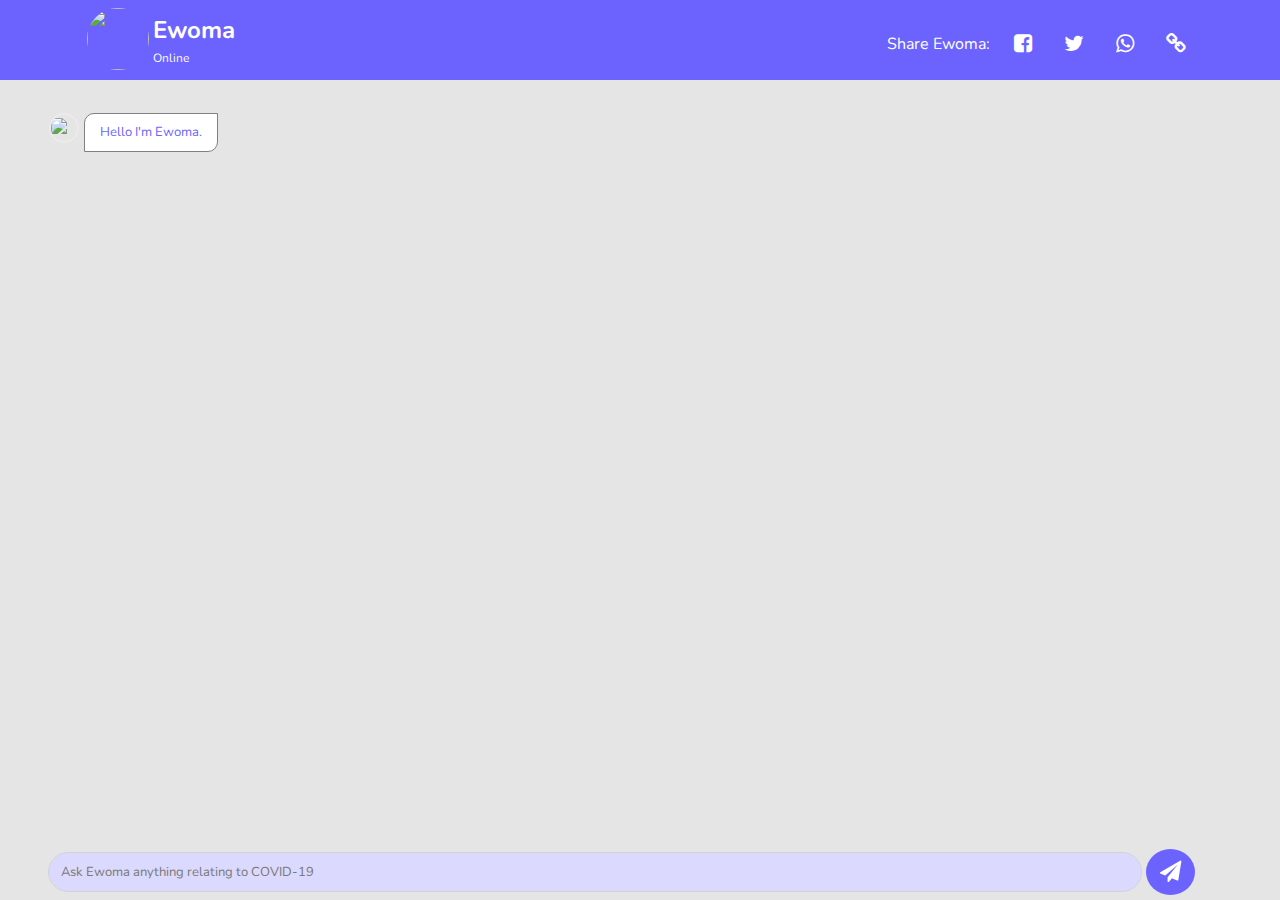
==== public/index.html @ 7cbd9201 "fix" ====
<!DOCTYPE html>
<html lang="en">

<head>
    <meta charset="UTF-8">
    <meta name="viewport" content="width=device-width, initial-scale=1.0">
    <meta http-equiv="X-UA-Compatible" content="ie=edge">
    <title>Ewoma</title>
    <link rel="icon" href="images/avatar.png" type="image/png" sizes="16x16">
    <link href="https://fonts.googleapis.com/css?family=Amaranth|Nunito|Rajdhani&display=swap" rel="stylesheet">
    <link rel="stylesheet" href="https://cdnjs.cloudflare.com/ajax/libs/font-awesome/4.7.0/css/font-awesome.min.css">
    <link rel="stylesheet" href="https://cdnjs.cloudflare.com/ajax/libs/animate.css/3.7.2/animate.min.css">
    <link rel="stylesheet" href="https://stackpath.bootstrapcdn.com/bootstrap/4.4.1/css/bootstrap.min.css"
        integrity="sha384-Vkoo8x4CGsO3+Hhxv8T/Q5PaXtkKtu6ug5TOeNV6gBiFeWPGFN9MuhOf23Q9Ifjh" crossorigin="anonymous">
    <link rel="stylesheet" href="https://cdnjs.cloudflare.com/ajax/libs/animate.css/3.7.2/animate.min.css">
    <link rel="stylesheet" href="styles/animations.css">
    <link rel="stylesheet" href="styles/global.css">
    <link rel="stylesheet" href="styles/index.css">
    <script src="https://stackpath.bootstrapcdn.com/bootstrap/4.4.1/js/bootstrap.min.js"
    integrity="sha384-wfSDF2E50Y2D1uUdj0O3uMBJnjuUD4Ih7YwaYd1iqfktj0Uod8GCExl3Og8ifwB6"
    crossorigin="anonymous"></script>
    <style>
        .bg-parent {
            background: linear-gradient(rgba(0,0,0,0.1), rgba(0,0,0,0.1)), url('../images/BG.png');
            background-size: 70%;
            height: 100vh;
            background-position: center;
        }
    </style>
</head>

<body>
    <section class="container-fluid nunito bg-parent">
        <section class="row">
            <section class="col-12 p-0 pl-lg-5 pr-lg-5 our-nav">
                <div data-header>
                    <nav class="navbar-expand-lg navbar-fixed-top navbar-light col-12 row" style="z-index: 9999;">
                        <div class="online-chatbot col-10 col-md-6 col-lg-6 mt-2 ml-lg-4">
                            <div class="chatbot-image float-left mr-1 ">
                                <img src="images/avatar.png" alt="">
                            </div>
                            <div class="chatbot-name-status">
                                <h4 class="chatbot-name mt-2 mb-0 bold">Ewoma</h4>
                                <span class="chatbot-status font-12px">Online</span>
                            </div>
                        </div>
                        <div class="col-2 col-md-6 col-lg-6 p-0 6 mt-4">
                            <img id="menu-icon" class="menu-icon" src="images/menu.png" width="40" height="40" />
                            <!-- <button class="navbar-toggler float-right" type="button" data-toggle="collapse"
                            data-target="#navbarSupportedContent" aria-controls="navbarSupportedContent" aria-expanded="false"
                            aria-label="Toggle navigation">
                            <span class="navbar-toggler-icon"></span>
                            </button> -->
                            
                            <div class="collapse navbar-collapse" id="navbarSupportedContent">
                                <ul class="navbar-nav ml-auto mr-4" style=" flex-direction: row;">
                                    <span class="mt-2 mr-2">Share Ewoma:</span>
                                    <li class="nav-item mx-2 active">
                                        <a class="nav-link" href="#"><i class="k fab fa fa-lg fa-facebook-square"></i></a>
                                    </li>
                                    <li class="nav-item mx-2 active">
                                        <a class="nav-link" href="#"><i class="fab fa fa-lg fa-twitter"></i></a>
                                    </li>
                                    <li class="nav-item mx-2 active">
                                        <a class="nav-link" href="#"><i class="fab fa fa-lg fa-whatsapp"></i></a>
                                    </li>
                                    <li class="nav-item mx-2 active">
                                        <a class="nav-link" href="#"><i class="fas fa fa-lg fa-link"></i></a>
                                    </li>
                                </ul>
                            </div>
                        </div>
                    </nav>
                    <ul data-mobileNav class="mobile-nav text-center">
                        <span class="mt-2 mr-1 p-0 text-left">Share Ewoma:</span>
                        <li class="nav-item mx-1 active">
                            <a class="nav-link" href="#"><i class="k fab fa fa-lg fa-facebook-square"></i></a>
                        </li>
                        <li class="nav-item mx-1 active">
                            <a class="nav-link" href="#"><i class="fab fa fa-lg fa-twitter"></i></a>
                        </li>
                        <li class="nav-item mx-1 active">
                            <a class="nav-link" href="#"><i class="fab fa fa-lg fa-whatsapp"></i></a>
                        </li>
                        <li class="nav-item mx-1 active">
                            <a class="nav-link" href="#"><i class="fas fa fa-lg fa-link"></i></a>
                        </li>
                    </ul>
                    <ul data-c19 class="c19-nav">
                        <span class="mt-2 mr-1 p-0 text-center">Hey Pal: You are currently in 
                            <span style="color: rgb(235, 6, 6);">c19</span> mode, type
                            <span style="color: rgb(235, 6, 6);">#</span> to opt out.
                            <span id="read-more-c19" data-toggle="modal" data-target="#exampleModalScrollable" style="color: #e6e6e6; text-decoration: underline; cursor: pointer;"> Read More</span>
                        </span>
                        <img id="close-c19" src="images/closeicon.png" class="mr-0 mr-lg-5" style="
                        text-align: right; position: absolute; right: 0; top: -3px; cursor: pointer;" close />
                    </ul>
                </div>
            </section>
            
            <div class="col-12 pl-lg-5 pr-lg-5">
                <div data-chat class="chat-area">
                    <div id="chat-display" class="col-12 mt-4 p-0 chat-display scroller">
                        <!--Message display Spot-->
                    </div>
                    <div class="col-11 col-md-12 p-0 col-lg-11 mt-2 type-message-area row">
                        <form data-chatform id="chatForm" class="chatForm row">
                            <div id="chat-input-box" class="form-group mb-0 p-0">
                                <input id="MSG" type="text" class="form-control type-message-input mt-3"
                                    placeholder="Ask Ewoma anything relating to COVID-19">
                            </div>
                            <div id="chat-send-box" class="button-send-con pl-1">
                                <button id="socket_check" class="btn btn-brand">
                                    <i class="fas fa fa-paper-plane fa-lg"></i>
                                </button>
                            </div>
                        </form>
                        <script>
                               function myFunction(x) {
                                if (x.matches) { // If media query matches
                                    document.querySelector('[data-header]').classList.add('container');
                                    document.querySelector('[data-chat]').classList.add('container');
                                    document.querySelector('[data-chatform]').classList.add('container');
                                    document.querySelector('[data-chatform]').classList.remove('col-12', 'mx-auto');
                                
                                } else {
                                    document.querySelector('[data-header]').classList.remove('container');
                                    document.querySelector('[data-chat]').classList.remove('container');
                                    document.querySelector('[data-chatform]').classList.remove('container');
                                    document.querySelector('[data-chatform]').classList.add('col-12', 'mx-auto');
                                    
                                }
                                }
                                
                                var x = window.matchMedia("(min-width: 1600px)")
                                myFunction(x) // Call listener function at run time
                                x.addListener(myFunction) // Attach listener function on state changes
                        </script>
                    </div>
                </div>
            </div>

        </section>
    </section>
    <!-- Modal -->
    <div style="z-index: 9999999999999999999999;" class="modal fade" id="exampleModalScrollable" tabindex="-1" role="dialog" aria-labelledby="exampleModalScrollableTitle" aria-hidden="true">
        <div class="modal-dialog modal-dialog-scrollable" role="document">
        <div class="modal-content">
            <div class="modal-header">
            <h5 class="modal-title" id="exampleModalScrollableTitle" style="color: grey; text-align: center;">
                About <span style="color: red;">c19</span> Mode</h5>
            <button type="button" class="close" data-dismiss="modal" aria-label="Close">
                <span aria-hidden="true">&times;</span>
            </button>
            </div>
            <div class="modal-body" style="color: grey;">
             When you are in <span style="color: red;">c19</span> mode, your chats will be related to only to <span style="color: red;">c19</span> command only,
             <span style="color: #6C63FF;">Ewoma</span> will communicate with you base on the format list provided in <span style="color: red;">c19</span> mode.<br><br>
             To option out from <span style="color: red;">c19</span> mode, please type <span>#</span>
            </div>
            <div class="modal-footer">
            <button style="background: #6C63FF; border-color: #6C63FF; font-weight: bold;" type="button" class="btn btn-primary" data-dismiss="modal">Close</button>
            </div>
        </div>
        </div>
    </div>

    <script src="https://code.jquery.com/jquery-3.1.0.js"></script>
    <script src="https://cdn.jsdelivr.net/npm/popper.js@1.16.0/dist/umd/popper.min.js"
        integrity="sha384-Q6E9RHvbIyZFJoft+2mJbHaEWldlvI9IOYy5n3zV9zzTtmI3UksdQRVvoxMfooAo"
        crossorigin="anonymous"></script>
    <!-- global.js will hold the activation of the service worker so it should be added to every page -->
    <script src="js/global.js"></script>
    <script src="js/socket/socket.io.js"></script>
    <script src="js/bot.js"></script>
    <script src="js/bot-chat.js"></script>
    <script src="js/training.js"></script>
    <script src="js/covid19Apis.js"></script>
    <script src="js/covid19SocketTrigger.js"></script>
    <script src="js/covid19SocketEmit.js"></script>
    <script src="js/manipulations.js"></script>
</body>
<script>   
    let menuToggle = false;
    const toggleMenu = (e) => {
        console.log(e)
        if(menuToggle == false) {
            menuToggle = true;
            document.querySelector('[data-mobileNav]').style.display = 'block';
            document.querySelector('[data-mobileNav]').classList.remove('animated', 'fadeOutUp')
            document.querySelector('[data-mobileNav]').classList.add('animated', 'fadeInDown')
            return;
        }
        menuToggle = false;
     
        document.querySelector('[data-mobileNav]').classList.remove('animated', 'fadeInDown')
        document.querySelector('[data-mobileNav]').classList.add('animated', 'fadeOutUp')
        setTimeout(() => {
               document.querySelector('[data-mobileNav]').style.display = 'none';
        }, 500)
        return
    }

    const toggleMenuBtn = document.querySelector('#menu-icon');
    toggleMenuBtn.addEventListener('click', (e) => toggleMenu(e))
    const PreventLaptopMenu = (v) => {
        if(v.matches) {
            document.querySelector('[data-mobileNav]').style.display = 'none';
        }
    }
    var v = window.matchMedia("(min-width: 992px)")
    PreventLaptopMenu(v) // Call listener function at run time
    v.addListener(PreventLaptopMenu) // Attach listener function on state changes
    if(localStorage.getItem('c19-status')) {
        document.querySelector('[data-c19]').style.display = 'block';
        document.querySelector('[data-mobileNav]').classList.add('animated', 'fadeIn')
    }
    document.querySelector('#close-c19').addEventListener('click', (event) => {
        console.log(event)
        document.querySelector('[data-c19]').style.display = 'none';
        document.querySelector('[data-mobileNav]').classList.remove('animated', 'fadeIn')
    });

</script>
<!-- 
dns1.doveserver.com -->
</html>
---- public/styles/animations.css ----
/*--------------------
preloader_div
--------------------*/
/* .facebuk {
    animation-duration: 2.5s;
    animation-iteration-count: infinite;
    animation-delay: 5s;
} */


 .preloader_div {
  clear: both;
  float: left;
  padding: 10px 15px 10px;
  border-radius: 10px 0px 10px 0px;
  background: rgba(0, 0, 0, 0.3);
  margin: 8px 0;
  font-size: 11px;
  line-height: 1.4;
  margin-left: 35px;
  position: relative;
  text-shadow: 0 1px 1px rgba(0, 0, 0, 0.2);
}

.preloader_div .timestamp {
  position: absolute;
  bottom: -15px;
  font-size: 9px;
  color: rgba(255, 255, 255, 0.3);
}
.preloader_div::before {
  content: '';
  position: absolute;
  bottom: -6px;
  border-top: 6px solid rgba(0, 0, 0, 0.3);
  left: 0;
  border-right: 7px solid transparent;
}
.preloader_div .avatar {
  position: absolute;
  z-index: 1;
  top: 0;
  left: -35px;
  border-radius: 30px;
  width: 30px;
  height: 30px;
  overflow: hidden;
  margin: 0;
  padding: 0;
  border: 2px solid rgba(255, 255, 255, 0.24);
}
.preloader_div .avatar img {
  width: 100%;
  height: auto;
}
.preloader_div.preloader_div-personal {
  float: right;
  color: #fff;
  text-align: right;
  background: linear-gradient(120deg, #248A52, #257287);
  border-radius: 10px 10px 0 10px;
}
.preloader_div.preloader_div-personal::before {
  left: auto;
  right: 0;
  border-right: none;
  border-left: 5px solid transparent;
  border-top: 4px solid #257287;
  bottom: -4px;
}
.preloader_div:last-child {
  margin-bottom: 30px;
}
.preloader_div.new {
  -webkit-transform: scale(0);
          transform: scale(0);
  -webkit-transform-origin: 0 0;
          transform-origin: 0 0;
  -webkit-animation: bounce 500ms linear both;
          animation: bounce 500ms linear both;
}
.preloader_div.loading::before {
  position: absolute;
  top: 50%;
  left: 50%;
  -webkit-transform: translate(-50%, -50%);
          transform: translate(-50%, -50%);
  content: '';
  display: block;
  width: 3px;
  height: 3px;
  border-radius: 50%;
  background: rgba(255, 255, 255, 0.5);
  z-index: 2;
  margin-top: 4px;
  -webkit-animation: ball 0.45s cubic-bezier(0, 0, 0.15, 1) alternate infinite;
          animation: ball 0.45s cubic-bezier(0, 0, 0.15, 1) alternate infinite;
  border: none;
  -webkit-animation-delay: .15s;
          animation-delay: .15s;
}
.preloader_div.loading span {
  display: block;
  font-size: 0;
  width: 20px;
  height: 10px;
  position: relative;
}
.preloader_div.loading span::before {
  position: absolute;
  top: 50%;
  left: 50%;
  -webkit-transform: translate(-50%, -50%);
          transform: translate(-50%, -50%);
  content: '';
  display: block;
  width: 3px;
  height: 3px;
  border-radius: 50%;
  background: rgba(255, 255, 255, 0.5);
  z-index: 2;
  margin-top: 4px;
  -webkit-animation: ball 0.45s cubic-bezier(0, 0, 0.15, 1) alternate infinite;
          animation: ball 0.45s cubic-bezier(0, 0, 0.15, 1) alternate infinite;
  margin-left: -7px;
}
.preloader_div.loading span::after {
  position: absolute;
  top: 50%;
  left: 50%;
  -webkit-transform: translate(-50%, -50%);
          transform: translate(-50%, -50%);
  content: '';
  display: block;
  width: 3px;
  height: 3px;
  border-radius: 50%;
  background: rgba(255, 255, 255, 0.5);
  z-index: 2;
  margin-top: 4px;
  -webkit-animation: ball 0.45s cubic-bezier(0, 0, 0.15, 1) alternate infinite;
          animation: ball 0.45s cubic-bezier(0, 0, 0.15, 1) alternate infinite;
  margin-left: 7px;
  -webkit-animation-delay: .3s;
          animation-delay: .3s;
}

/*--------------------
Bounce
--------------------*/
@-webkit-keyframes bounce {
  0% {
    -webkit-transform: matrix3d(0, 0, 0, 0, 0, 0, 0, 0, 0, 0, 1, 0, 0, 0, 0, 1);
            transform: matrix3d(0, 0, 0, 0, 0, 0, 0, 0, 0, 0, 1, 0, 0, 0, 0, 1);
  }
  4.7% {
    -webkit-transform: matrix3d(0.45, 0, 0, 0, 0, 0.45, 0, 0, 0, 0, 1, 0, 0, 0, 0, 1);
            transform: matrix3d(0.45, 0, 0, 0, 0, 0.45, 0, 0, 0, 0, 1, 0, 0, 0, 0, 1);
  }
  9.41% {
    -webkit-transform: matrix3d(0.883, 0, 0, 0, 0, 0.883, 0, 0, 0, 0, 1, 0, 0, 0, 0, 1);
            transform: matrix3d(0.883, 0, 0, 0, 0, 0.883, 0, 0, 0, 0, 1, 0, 0, 0, 0, 1);
  }
  14.11% {
    -webkit-transform: matrix3d(1.141, 0, 0, 0, 0, 1.141, 0, 0, 0, 0, 1, 0, 0, 0, 0, 1);
            transform: matrix3d(1.141, 0, 0, 0, 0, 1.141, 0, 0, 0, 0, 1, 0, 0, 0, 0, 1);
  }
  18.72% {
    -webkit-transform: matrix3d(1.212, 0, 0, 0, 0, 1.212, 0, 0, 0, 0, 1, 0, 0, 0, 0, 1);
            transform: matrix3d(1.212, 0, 0, 0, 0, 1.212, 0, 0, 0, 0, 1, 0, 0, 0, 0, 1);
  }
  24.32% {
    -webkit-transform: matrix3d(1.151, 0, 0, 0, 0, 1.151, 0, 0, 0, 0, 1, 0, 0, 0, 0, 1);
            transform: matrix3d(1.151, 0, 0, 0, 0, 1.151, 0, 0, 0, 0, 1, 0, 0, 0, 0, 1);
  }
  29.93% {
    -webkit-transform: matrix3d(1.048, 0, 0, 0, 0, 1.048, 0, 0, 0, 0, 1, 0, 0, 0, 0, 1);
            transform: matrix3d(1.048, 0, 0, 0, 0, 1.048, 0, 0, 0, 0, 1, 0, 0, 0, 0, 1);
  }
  35.54% {
    -webkit-transform: matrix3d(0.979, 0, 0, 0, 0, 0.979, 0, 0, 0, 0, 1, 0, 0, 0, 0, 1);
            transform: matrix3d(0.979, 0, 0, 0, 0, 0.979, 0, 0, 0, 0, 1, 0, 0, 0, 0, 1);
  }
  41.04% {
    -webkit-transform: matrix3d(0.961, 0, 0, 0, 0, 0.961, 0, 0, 0, 0, 1, 0, 0, 0, 0, 1);
            transform: matrix3d(0.961, 0, 0, 0, 0, 0.961, 0, 0, 0, 0, 1, 0, 0, 0, 0, 1);
  }
  52.15% {
    -webkit-transform: matrix3d(0.991, 0, 0, 0, 0, 0.991, 0, 0, 0, 0, 1, 0, 0, 0, 0, 1);
            transform: matrix3d(0.991, 0, 0, 0, 0, 0.991, 0, 0, 0, 0, 1, 0, 0, 0, 0, 1);
  }
  63.26% {
    -webkit-transform: matrix3d(1.007, 0, 0, 0, 0, 1.007, 0, 0, 0, 0, 1, 0, 0, 0, 0, 1);
            transform: matrix3d(1.007, 0, 0, 0, 0, 1.007, 0, 0, 0, 0, 1, 0, 0, 0, 0, 1);
  }
  85.49% {
    -webkit-transform: matrix3d(0.999, 0, 0, 0, 0, 0.999, 0, 0, 0, 0, 1, 0, 0, 0, 0, 1);
            transform: matrix3d(0.999, 0, 0, 0, 0, 0.999, 0, 0, 0, 0, 1, 0, 0, 0, 0, 1);
  }
  100% {
    -webkit-transform: matrix3d(1, 0, 0, 0, 0, 1, 0, 0, 0, 0, 1, 0, 0, 0, 0, 1);
            transform: matrix3d(1, 0, 0, 0, 0, 1, 0, 0, 0, 0, 1, 0, 0, 0, 0, 1);
  }
}
@keyframes bounce {
  0% {
    -webkit-transform: matrix3d(0, 0, 0, 0, 0, 0, 0, 0, 0, 0, 1, 0, 0, 0, 0, 1);
            transform: matrix3d(0, 0, 0, 0, 0, 0, 0, 0, 0, 0, 1, 0, 0, 0, 0, 1);
  }
  4.7% {
    -webkit-transform: matrix3d(0.45, 0, 0, 0, 0, 0.45, 0, 0, 0, 0, 1, 0, 0, 0, 0, 1);
            transform: matrix3d(0.45, 0, 0, 0, 0, 0.45, 0, 0, 0, 0, 1, 0, 0, 0, 0, 1);
  }
  9.41% {
    -webkit-transform: matrix3d(0.883, 0, 0, 0, 0, 0.883, 0, 0, 0, 0, 1, 0, 0, 0, 0, 1);
            transform: matrix3d(0.883, 0, 0, 0, 0, 0.883, 0, 0, 0, 0, 1, 0, 0, 0, 0, 1);
  }
  14.11% {
    -webkit-transform: matrix3d(1.141, 0, 0, 0, 0, 1.141, 0, 0, 0, 0, 1, 0, 0, 0, 0, 1);
            transform: matrix3d(1.141, 0, 0, 0, 0, 1.141, 0, 0, 0, 0, 1, 0, 0, 0, 0, 1);
  }
  18.72% {
    -webkit-transform: matrix3d(1.212, 0, 0, 0, 0, 1.212, 0, 0, 0, 0, 1, 0, 0, 0, 0, 1);
            transform: matrix3d(1.212, 0, 0, 0, 0, 1.212, 0, 0, 0, 0, 1, 0, 0, 0, 0, 1);
  }
  24.32% {
    -webkit-transform: matrix3d(1.151, 0, 0, 0, 0, 1.151, 0, 0, 0, 0, 1, 0, 0, 0, 0, 1);
            transform: matrix3d(1.151, 0, 0, 0, 0, 1.151, 0, 0, 0, 0, 1, 0, 0, 0, 0, 1);
  }
  29.93% {
    -webkit-transform: matrix3d(1.048, 0, 0, 0, 0, 1.048, 0, 0, 0, 0, 1, 0, 0, 0, 0, 1);
            transform: matrix3d(1.048, 0, 0, 0, 0, 1.048, 0, 0, 0, 0, 1, 0, 0, 0, 0, 1);
  }
  35.54% {
    -webkit-transform: matrix3d(0.979, 0, 0, 0, 0, 0.979, 0, 0, 0, 0, 1, 0, 0, 0, 0, 1);
            transform: matrix3d(0.979, 0, 0, 0, 0, 0.979, 0, 0, 0, 0, 1, 0, 0, 0, 0, 1);
  }
  41.04% {
    -webkit-transform: matrix3d(0.961, 0, 0, 0, 0, 0.961, 0, 0, 0, 0, 1, 0, 0, 0, 0, 1);
            transform: matrix3d(0.961, 0, 0, 0, 0, 0.961, 0, 0, 0, 0, 1, 0, 0, 0, 0, 1);
  }
  52.15% {
    -webkit-transform: matrix3d(0.991, 0, 0, 0, 0, 0.991, 0, 0, 0, 0, 1, 0, 0, 0, 0, 1);
            transform: matrix3d(0.991, 0, 0, 0, 0, 0.991, 0, 0, 0, 0, 1, 0, 0, 0, 0, 1);
  }
  63.26% {
    -webkit-transform: matrix3d(1.007, 0, 0, 0, 0, 1.007, 0, 0, 0, 0, 1, 0, 0, 0, 0, 1);
            transform: matrix3d(1.007, 0, 0, 0, 0, 1.007, 0, 0, 0, 0, 1, 0, 0, 0, 0, 1);
  }
  85.49% {
    -webkit-transform: matrix3d(0.999, 0, 0, 0, 0, 0.999, 0, 0, 0, 0, 1, 0, 0, 0, 0, 1);
            transform: matrix3d(0.999, 0, 0, 0, 0, 0.999, 0, 0, 0, 0, 1, 0, 0, 0, 0, 1);
  }
  100% {
    -webkit-transform: matrix3d(1, 0, 0, 0, 0, 1, 0, 0, 0, 0, 1, 0, 0, 0, 0, 1);
            transform: matrix3d(1, 0, 0, 0, 0, 1, 0, 0, 0, 0, 1, 0, 0, 0, 0, 1);
  }
}
@-webkit-keyframes ball {
  from {
    -webkit-transform: translateY(0) scaleY(0.8);
            transform: translateY(0) scaleY(0.8);
  }
  to {
    -webkit-transform: translateY(-10px);
            transform: translateY(-10px);
  }
}
@keyframes ball {
  from {
    -webkit-transform: translateY(0) scaleY(0.8);
            transform: translateY(0) scaleY(0.8);
  }
  to {
    -webkit-transform: translateY(-10px);
            transform: translateY(-10px);
  }
}
---- public/styles/global.css ----
/* .container-fluid{
  padding-right: 25px;
  padding-left: 25px;
} */

.scroller{
  overflow-y: scroll;
  overflow-x: hidden;
  scrollbar-width: thin;
  scrollbar-color: #6c63ff grey;
}
.scroller::-webkit-scrollbar {
  width: 4px;
}
.scroller::-webkit-scrollbar-track {
  -webkit-box-shadow: inset 0 0 6px rgba(0,0,0,0.6); 
  border-radius: 10px;
  display: none;
}

.scroller::-webkit-scrollbar-thumb {
  color: black;
  border-radius: 10px;
  -webkit-box-shadow: inset 0 0 6px #6C63FF;
}
.nunito {
  font-family: 'Nunito', sans-serif;
}
.bold {
  font-weight: bold;
}
.font-12px {
  font-size: 12px;
}
.our-nav {
  background: #6C63FF;
  width:100%;
  /* position: fixed; */
  height: 80px;
}
.online-chatbot {
  height: 100%;
  color: white;
}
.online-chatbot .chatbot-image {
  height: 62.27px;
  width: 62.37px;
  border-radius: 50%;
}
.chatbot-image img {
  height: 100%;
  width: 100%;
  border-radius: 50%;
}
.our-nav ul {
  color: white;
}
.our-nav ul a{
  color: white !important;
}
.border-black {
  border: 1px solid black;
}
.btn-brand {
  color: white;
  background: #6C63FF;
}
.avatar {
  position: absolute;
  z-index: 1;
  left: 0px;
  border-radius: 30px;
  width: 30px;
  height: 30px;
  overflow: hidden;
  margin: 0;
  padding: 0;
  border: 2px solid rgba(255, 255, 255, 0.24);
}
.avatar img {
  width: 100%;
  height: auto;
}
.button-send-con button {
        padding: 10px  13px 10px 13px; border-radius: 50%; margin-top: 13px;
    }
#chat-input-box {
    flex: 0 0 95.666667%;
    max-width: 95.666667%;
}
#chat-send-box {
    max-width: 4.333333%;
}

 @media(max-width: 992px) {
        #chat-input-box {
            flex: 0 0 92.666667%;
            max-width: 92.666667%;
        }
        #chat-send-box {
            max-width: 7.333333%;
        }
 }



@media (max-width: 768px) {
        #chat-input-box {
            flex: 0 0 98%;
            max-width: 98%;
        }
        #chat-send-box {
            max-width: 2%;
        }
    .button-send-con button {
        padding:10px  13px 10px 13px; 
        margin-top: 14.5px;
    }
    .type-message-input{
        height: 40px;
        border-radius: 25px;
        color: #787878;
        background: #DBD9FD;
        font-size: 10px;
    }
    .type-message-input::placeholder {
        color: #787878;
        font-size: 10px;
    }
}
@media (max-width: 500px) {
    .button-send-con button {
        margin-top: 15px;
    }
    #chat-input-box {
            flex: 0 0 95%;
            max-width: 95%;
        }
        #chat-send-box {
            max-width: 5%;
        }
    .button-send-con button {
        padding: 8px 10px;
    }
}
---- public/styles/index.css ----
.chat-area {
    height: 80vh;
    line-height: 1.3;
    /* padding-top: 80px; */
    overflow: hidden;
}
.chat-display {
    height: 90%;
}
.single-chat-message-area {
    min-height: 7vh;
    width: 100%;
    border: 1px solid transparent;
}

.chat-content {
    border-radius: 10px 0px 10px 0px;
    padding: 10px 15px;
    font-size: 13px;
    max-width: 350px;
    word-wrap: break-word
}
.mobile-nav {
   display: none;
}
.menu-icon {
    display: none;
    cursor: pointer;
    float: right;
}
.c19-nav {
    position: absolute;
    width: 100%;
    background-color: #6C63FF;
    border-top: 1px solid #e6e6e6;
    left: 0;
    padding: 0;
    display: none;
    z-index: 900;
    text-align: center;
    top: 80px;
}
.c19-nav img {
    width: 30px;
    height: 30px;
  }

@media screen and (max-width: 992px) {
    .menu-icon {
        display: block;
    }
    .mobile-nav {
        position: absolute;
        width: 100%;
        background-color: #6C63FF;
        border-top: 1px solid #e6e6e6;
        left: 0;
        padding: 0;
        z-index: 900;
        top: 80px;
    }
    .mobile-nav li {
        display: inline-block;
    }
}
@media screen and (max-width: 768px) {
    .chat-content {
        padding: 0px;
    }
    .bg-parent {
        background-size: cover;
    }
    .c19-nav {
      font-size: 12px;
    }
    .c19-nav img {
        width: 25px;
        height: 25px;
      }
}

.bot-messages {
    margin-left: 20px;
    width: 100%;
    float: left;
    min-height: 7vh;
}
/* .bot-messages .chat-content {
    border: .5px solid grey;
    color: #6C63FF;
    background: white;
} */
.bot-messages p {
    overflow: hidden;
    border: .5px solid grey;
    color: #6C63FF;
    background: white;
    border-radius: 10px 0px 10px 0px;
    text-align: justify;
    padding: 10px 15px;
    font-size: 13px;
    float: left;
}
.user-messages {
    float: right;
    width: 100%;
}
/* .user-messages .chat-content {
    background: #6C63FF;
    color: white;
    float: right;
} */
.user-messages p {
    border: .5px solid grey;
    color: white;
    background: #6C63FF;
    float: right;
    border-radius: 10px 0px 10px 0px;
    padding: 10px 15px;
    font-size: 13px;
    text-align: justify;
    float: right;
}
.type-message-area {
    /* height: 15%; */
    position: fixed;
    bottom: 5px;
}
.type-message-input{
    height: 40px;
    border-radius: 25px;
    color: #787878;
    background: #DBD9FD;
    font-size: 13px;
}
.type-message-input::placeholder {
    color: #787878;
    font-size: 13px;
}
.type-message-input:active, .type-message-input:focus {
    outline: none;
    box-shadow: none;
}
.input-box {
    border-right: 1px solid black;
}

.loadMoreBtn {
    min-width: 100px;
    margin-left: 18px;
    margin-top: -25px;
    float: left;
}
.loadMoreBtn span {
    padding: 2px 45px 2px 45px;
    margin: 1px;
    color: white;
    background: #6C63FF;
    font-size: 12px;
    font-weight: bold;
    border: 1px solid #e6e6e6;
    text-align: center;
    cursor: pointer;
    transition: 1s all ease;
}
.loadMoreBtn span:hover{
    background: #e6e6e6;
    color: #6C63FF;
    border: 1px solid #6C63FF;
    text-align: center;
    transform: scale(1.002);
}
@media screen and (max-width: 500px) {
    .bot-messages {
        width: 90%;
    }
    .user-messages {
        width: 90%;
    }
    input::placeholder {
        font-size: 5px;
    }
    .loadMoreBtn span {
        padding: 2px 20px 2px 20px;
        font-size: 10px;
    }
    .mobile-nav {
        font-size: 10px;
    }
    .chatbot-name-status h4 {
        font-size: 17px;
        margin-top: 10px !important;
    }
    .c19-nav {
        text-align: left;
        padding-left: 5px;
        font-size: 8px;
        padding: 5px;
      }

}
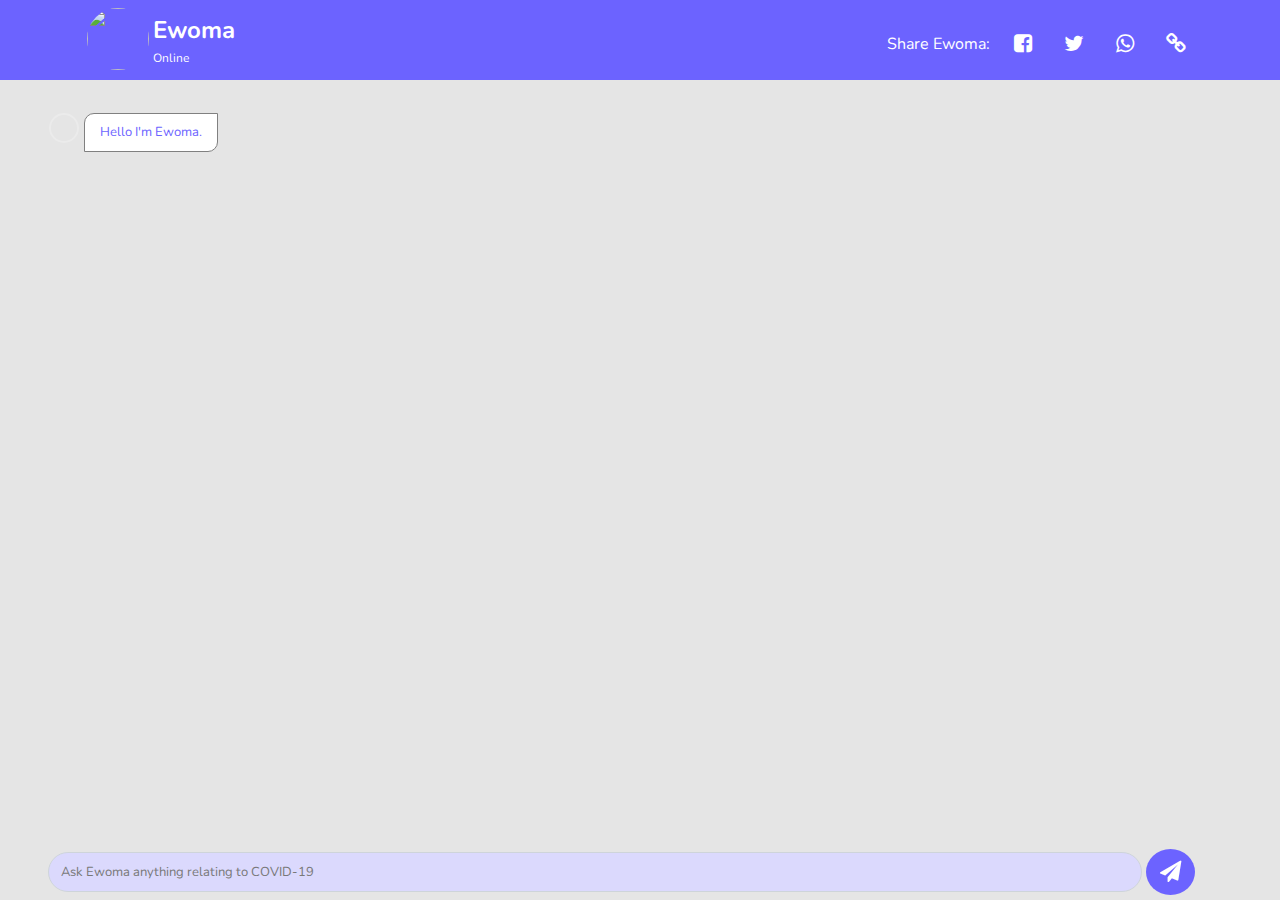
==== commit 40908a36: "fix" ====
--- a/public/index.html
+++ b/public/index.html
@@ -21,7 +21,7 @@
     crossorigin="anonymous"></script>
     <style>
         .bg-parent {
-            background: linear-gradient(rgba(0,0,0,0.1), rgba(0,0,0,0.1)), url('../images/BG.png');
+            background: linear-gradient(rgba(0,0,0,0.1), rgba(0,0,0,0.1)), url('images/BG.png');
             background-size: 70%;
             height: 100vh;
             background-position: center;
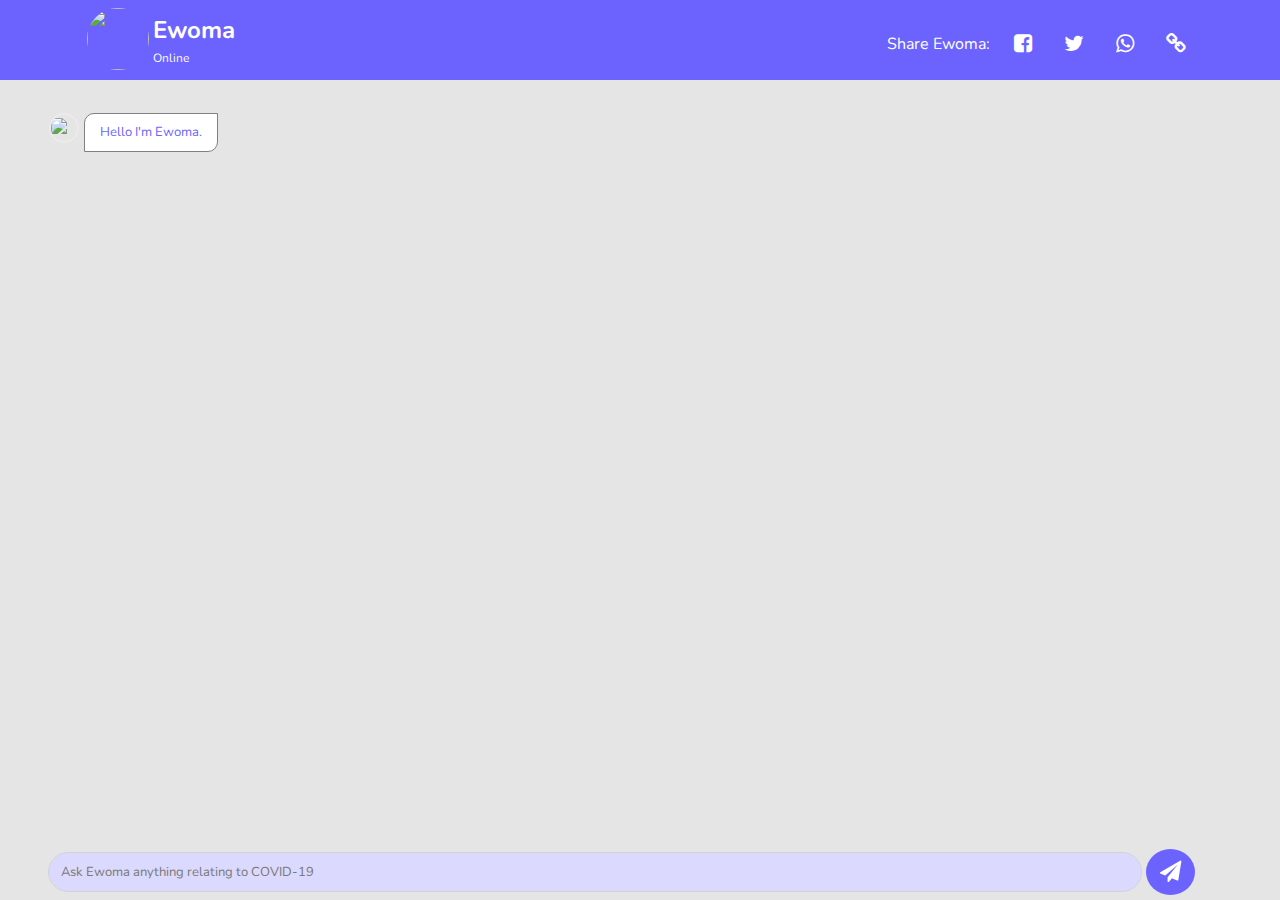
==== commit 63ca8f44: "fix" ====
--- a/public/index.html
+++ b/public/index.html
@@ -16,9 +16,6 @@
     <link rel="stylesheet" href="styles/animations.css">
     <link rel="stylesheet" href="styles/global.css">
     <link rel="stylesheet" href="styles/index.css">
-    <script src="https://stackpath.bootstrapcdn.com/bootstrap/4.4.1/js/bootstrap.min.js"
-    integrity="sha384-wfSDF2E50Y2D1uUdj0O3uMBJnjuUD4Ih7YwaYd1iqfktj0Uod8GCExl3Og8ifwB6"
-    crossorigin="anonymous"></script>
     <style>
         .bg-parent {
             background: linear-gradient(rgba(0,0,0,0.1), rgba(0,0,0,0.1)), url('images/BG.png');
@@ -116,20 +113,20 @@
                             </div>
                         </form>
                         <script>
-                               function myFunction(x) {
-                                if (x.matches) { // If media query matches
-                                    document.querySelector('[data-header]').classList.add('container');
-                                    document.querySelector('[data-chat]').classList.add('container');
-                                    document.querySelector('[data-chatform]').classList.add('container');
-                                    document.querySelector('[data-chatform]').classList.remove('col-12', 'mx-auto');
-                                
-                                } else {
-                                    document.querySelector('[data-header]').classList.remove('container');
-                                    document.querySelector('[data-chat]').classList.remove('container');
-                                    document.querySelector('[data-chatform]').classList.remove('container');
-                                    document.querySelector('[data-chatform]').classList.add('col-12', 'mx-auto');
+                             function myFunction(x) {
+                                    if (x.matches) { // If media query matches
+                                        document.querySelector('[data-header]').classList.add('container');
+                                        document.querySelector('[data-chat]').classList.add('container');
+                                        document.querySelector('[data-chatform]').classList.add('container');
+                                        document.querySelector('[data-chatform]').classList.remove('col-12', 'mx-auto');
                                     
-                                }
+                                    } else {
+                                        document.querySelector('[data-header]').classList.remove('container');
+                                        document.querySelector('[data-chat]').classList.remove('container');
+                                        document.querySelector('[data-chatform]').classList.remove('container');
+                                        document.querySelector('[data-chatform]').classList.add('col-12', 'mx-auto');
+                                        
+                                    }
                                 }
                                 
                                 var x = window.matchMedia("(min-width: 1600px)")
@@ -169,6 +166,9 @@
     <script src="https://cdn.jsdelivr.net/npm/popper.js@1.16.0/dist/umd/popper.min.js"
         integrity="sha384-Q6E9RHvbIyZFJoft+2mJbHaEWldlvI9IOYy5n3zV9zzTtmI3UksdQRVvoxMfooAo"
         crossorigin="anonymous"></script>
+    <script src="https://stackpath.bootstrapcdn.com/bootstrap/4.4.1/js/bootstrap.min.js"
+        integrity="sha384-wfSDF2E50Y2D1uUdj0O3uMBJnjuUD4Ih7YwaYd1iqfktj0Uod8GCExl3Og8ifwB6"
+        crossorigin="anonymous"></script>
     <!-- global.js will hold the activation of the service worker so it should be added to every page -->
     <script src="js/global.js"></script>
     <script src="js/socket/socket.io.js"></script>
@@ -180,7 +180,8 @@
     <script src="js/covid19SocketEmit.js"></script>
     <script src="js/manipulations.js"></script>
 </body>
-<script>   
+<script>
+   
     let menuToggle = false;
     const toggleMenu = (e) => {
         console.log(e)
--- a/public/styles/index.css
+++ b/public/styles/index.css
@@ -1,3 +1,4 @@
+
 
 .chat-area {
     height: 80vh;
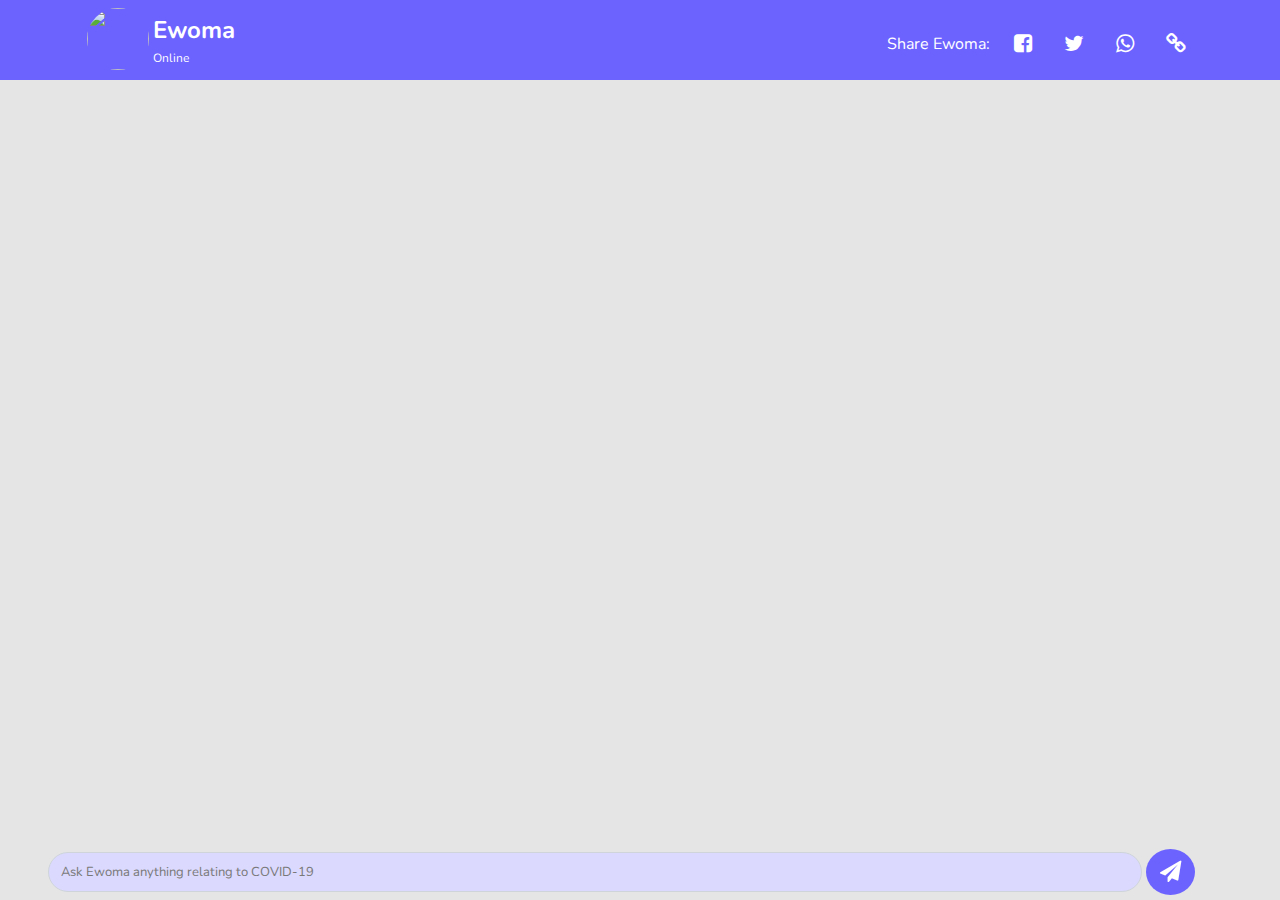
==== commit efd51d22: "fix" ====
--- a/public/index.html
+++ b/public/index.html
@@ -153,7 +153,7 @@
             <div class="modal-body" style="color: grey;">
              When you are in <span style="color: red;">c19</span> mode, your chats will be related to only to <span style="color: red;">c19</span> command only,
              <span style="color: #6C63FF;">Ewoma</span> will communicate with you base on the format list provided in <span style="color: red;">c19</span> mode.<br><br>
-             To option out from <span style="color: red;">c19</span> mode, please type <span>#</span>
+             To option out from <span style="color: red;">c19</span> mode, please type <span style="color: red;;">#</span>
             </div>
             <div class="modal-footer">
             <button style="background: #6C63FF; border-color: #6C63FF; font-weight: bold;" type="button" class="btn btn-primary" data-dismiss="modal">Close</button>
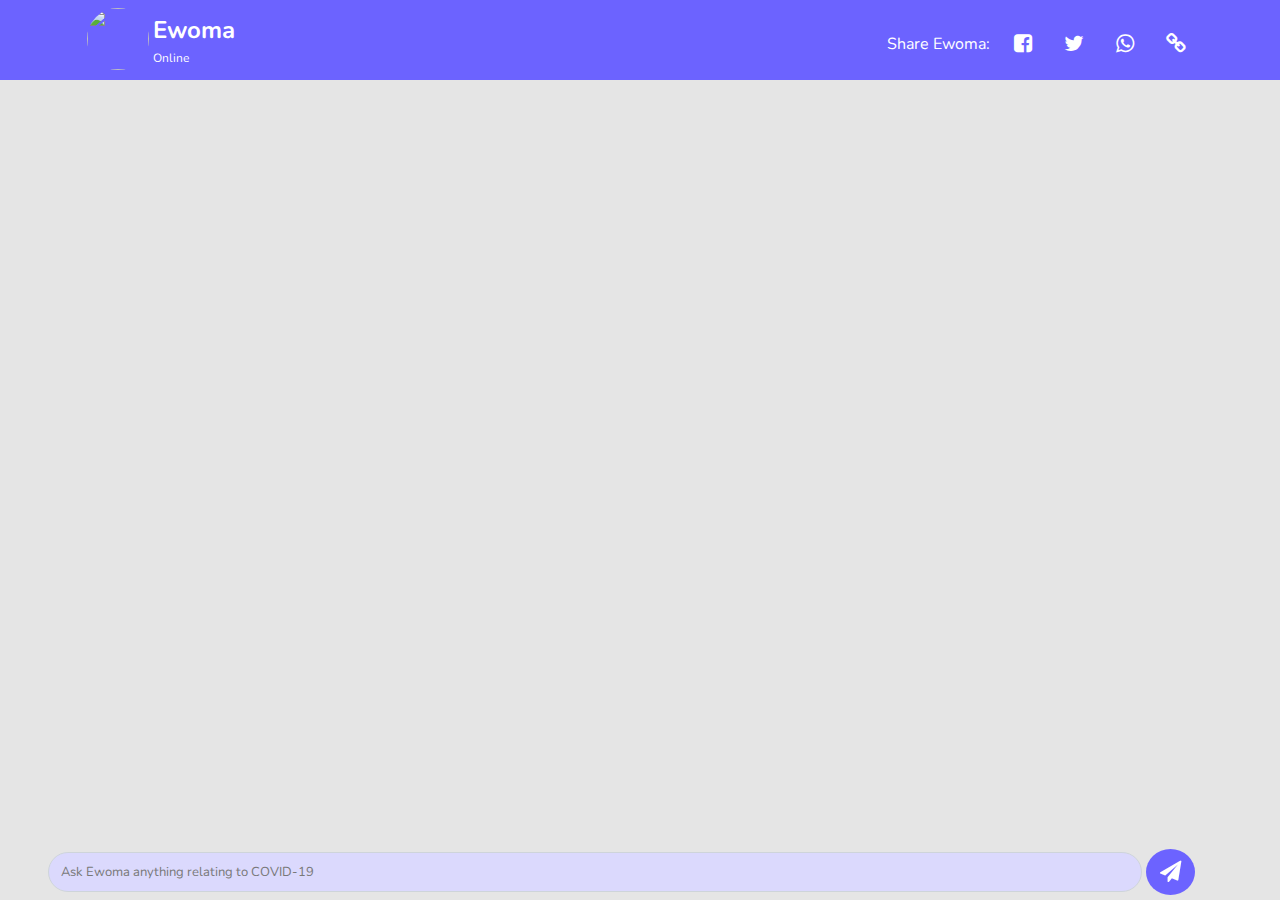
==== commit 2ee19166: "f" ====
--- a/public/index.html
+++ b/public/index.html
@@ -22,6 +22,11 @@
             background-size: 70%;
             height: 100vh;
             background-position: center;
+        }
+        @media screen and (max-width: 768px) {
+            .bg-parent {
+                background-size: 200%;
+            }
         }
     </style>
 </head>
--- a/public/styles/index.css
+++ b/public/styles/index.css
@@ -69,9 +69,7 @@
     .chat-content {
         padding: 0px;
     }
-    .bg-parent {
-        background-size: cover;
-    }
+   
     .c19-nav {
       font-size: 12px;
     }
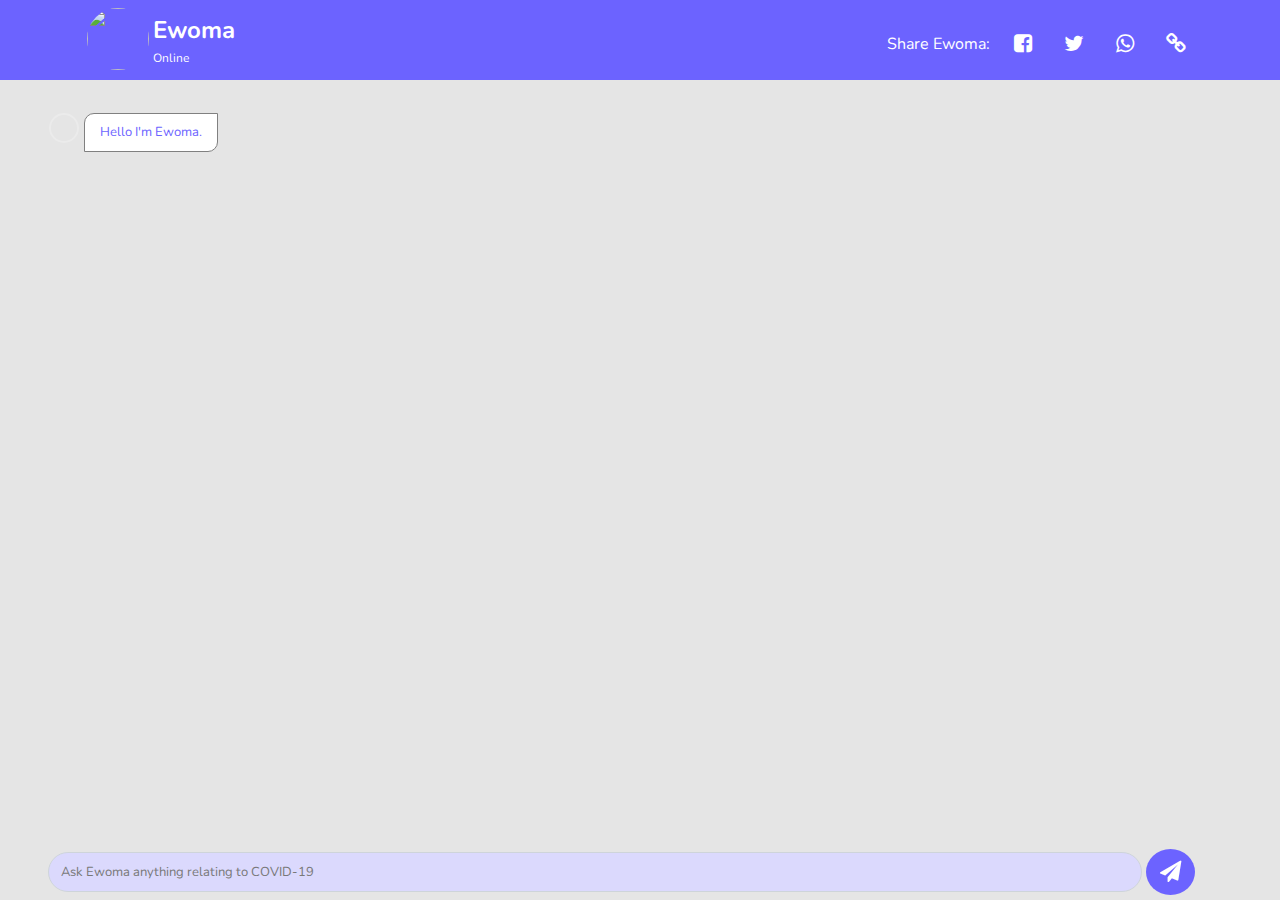
==== commit 196bb413: "de" ====
--- a/public/index.html
+++ b/public/index.html
@@ -47,7 +47,7 @@
                             </div>
                         </div>
                         <div class="col-2 col-md-6 col-lg-6 p-0 6 mt-4">
-                            <img id="menu-icon" class="menu-icon" src="images/menu.png" width="40" height="40" />
+                            <img style="filter: invert(99%) sepia(1%) saturate(2%) hue-rotate(185deg) brightness(106%) contrast(101%);" id="menu-icon" class="menu-icon" src="images/menu.png" width="40" height="40" />
                             <!-- <button class="navbar-toggler float-right" type="button" data-toggle="collapse"
                             data-target="#navbarSupportedContent" aria-controls="navbarSupportedContent" aria-expanded="false"
                             aria-label="Toggle navigation">
@@ -73,7 +73,7 @@
                             </div>
                         </div>
                     </nav>
-                    <ul data-mobileNav class="mobile-nav text-center">
+                    <ul data-mobileNav class="mobile-nav text-center" style="z-index: 999999;">
                         <span class="mt-2 mr-1 p-0 text-left">Share Ewoma:</span>
                         <li class="nav-item mx-1 active">
                             <a class="nav-link" href="#"><i class="k fab fa fa-lg fa-facebook-square"></i></a>
@@ -94,8 +94,9 @@
                             <span style="color: rgb(235, 6, 6);">#</span> to opt out.
                             <span id="read-more-c19" data-toggle="modal" data-target="#exampleModalScrollable" style="color: #e6e6e6; text-decoration: underline; cursor: pointer;"> Read More</span>
                         </span>
-                        <img id="close-c19" src="images/closeicon.png" class="mr-0 mr-lg-5" style="
-                        text-align: right; position: absolute; right: 0; top: -3px; cursor: pointer;" close />
+                        <img id="close-c19" src="images/closeicon.png" class="mr-0 mr-lg-5" 
+                        style="filter: invert(99%) sepia(1%) saturate(2%) hue-rotate(185deg) brightness(106%) contrast(101%);
+                        text-align: right; position: absolute; right: 5px; top: -3px; cursor: pointer;" close />
                     </ul>
                 </div>
             </section>
@@ -106,7 +107,7 @@
                         <!--Message display Spot-->
                     </div>
                     <div class="col-11 col-md-12 p-0 col-lg-11 mt-2 type-message-area row">
-                        <form data-chatform id="chatForm" class="chatForm row">
+                        <form data-chatform id="chatForm" class="chatForm row" style="z-index: 9999999999;">
                             <div id="chat-input-box" class="form-group mb-0 p-0">
                                 <input id="MSG" type="text" class="form-control type-message-input mt-3"
                                     placeholder="Ask Ewoma anything relating to COVID-19">
@@ -145,7 +146,7 @@
         </section>
     </section>
     <!-- Modal -->
-    <div style="z-index: 9999999999999999999999;" class="modal fade" id="exampleModalScrollable" tabindex="-1" role="dialog" aria-labelledby="exampleModalScrollableTitle" aria-hidden="true">
+    <div style="z-index: 9999999999;" class="modal fade" id="exampleModalScrollable" tabindex="-1" role="dialog" aria-labelledby="exampleModalScrollableTitle" aria-hidden="true">
         <div class="modal-dialog modal-dialog-scrollable" role="document">
         <div class="modal-content">
             <div class="modal-header">
@@ -156,8 +157,8 @@
             </button>
             </div>
             <div class="modal-body" style="color: grey;">
-             When you are in <span style="color: red;">c19</span> mode, your chats will be related to only to <span style="color: red;">c19</span> command only,
-             <span style="color: #6C63FF;">Ewoma</span> will communicate with you base on the format list provided in <span style="color: red;">c19</span> mode.<br><br>
+             When you are in <span style="color: red;">c19</span> mode, your chats will be base to <span style="color: red;">c19</span> command only,
+             <span style="color: #6C63FF;">Ewoma</span> will communicate with you base on the statistics format list provided in <span style="color: red;">c19</span> mode.<br><br>
              To option out from <span style="color: red;">c19</span> mode, please type <span style="color: red;;">#</span>
             </div>
             <div class="modal-footer">
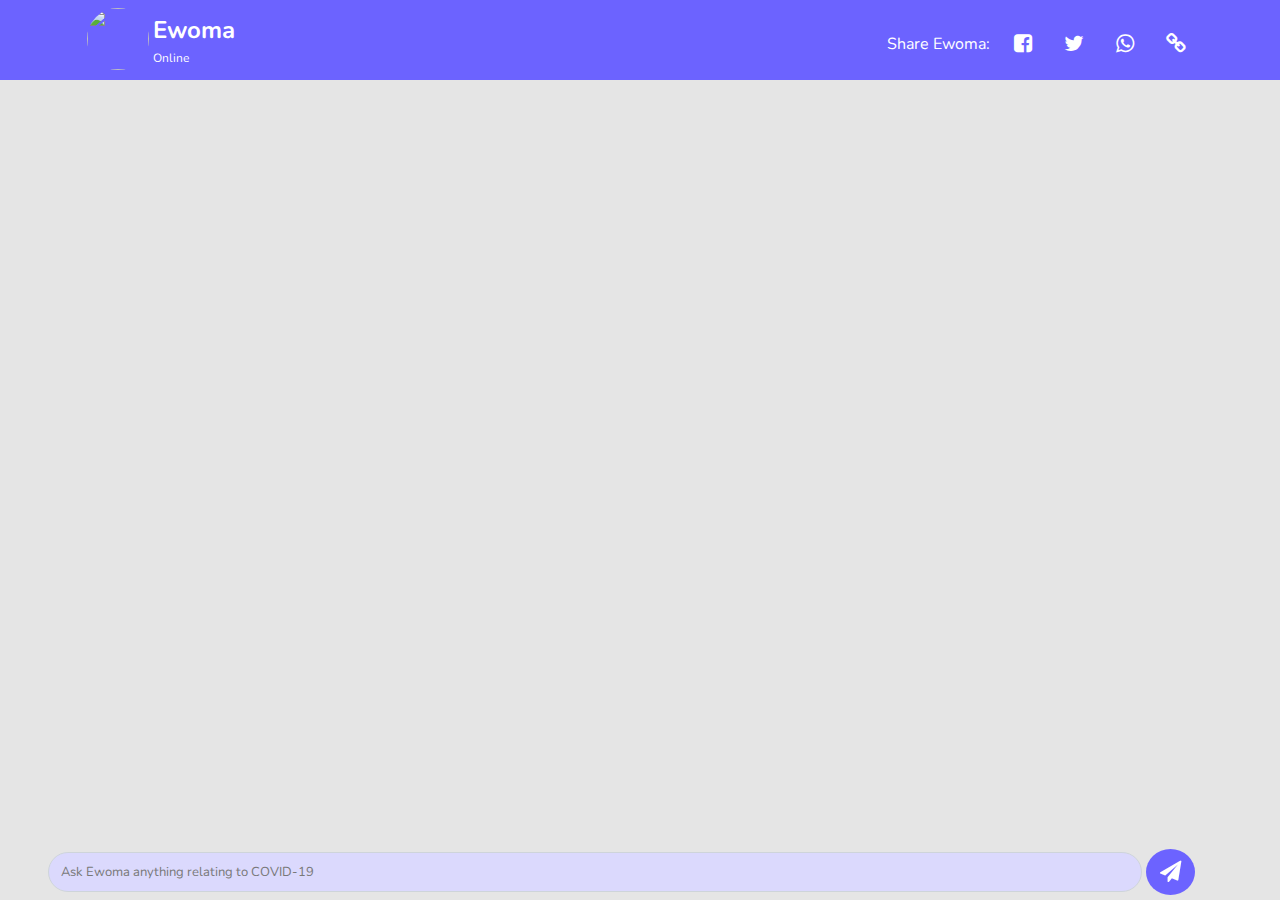
==== commit c52368bf: "✨ Feat(Analytics): add Google analytics and hotjar tracking code to index and 404" ====
--- a/public/index.html
+++ b/public/index.html
@@ -2,6 +2,26 @@
 <html lang="en">
 
 <head>
+    <!-- Global site tag (gtag.js) - Google Analytics -->
+    <script async src="https://www.googletagmanager.com/gtag/js?id=UA-166070561-1"></script>
+    <script>
+    window.dataLayer = window.dataLayer || [];
+    function gtag(){dataLayer.push(arguments);}
+    gtag('js', new Date());
+
+    gtag('config', 'UA-166070561-1');
+    </script>
+    <!-- Hotjar Tracking Code for ewoma.com.ng -->
+    <script>
+        (function(h,o,t,j,a,r){
+            h.hj=h.hj||function(){(h.hj.q=h.hj.q||[]).push(arguments)};
+            h._hjSettings={hjid:1805119,hjsv:6};
+            a=o.getElementsByTagName('head')[0];
+            r=o.createElement('script');r.async=1;
+            r.src=t+h._hjSettings.hjid+j+h._hjSettings.hjsv;
+            a.appendChild(r);
+        })(window,document,'https://static.hotjar.com/c/hotjar-','.js?sv=');
+    </script>
     <meta charset="UTF-8">
     <meta name="viewport" content="width=device-width, initial-scale=1.0">
     <meta http-equiv="X-UA-Compatible" content="ie=edge">
